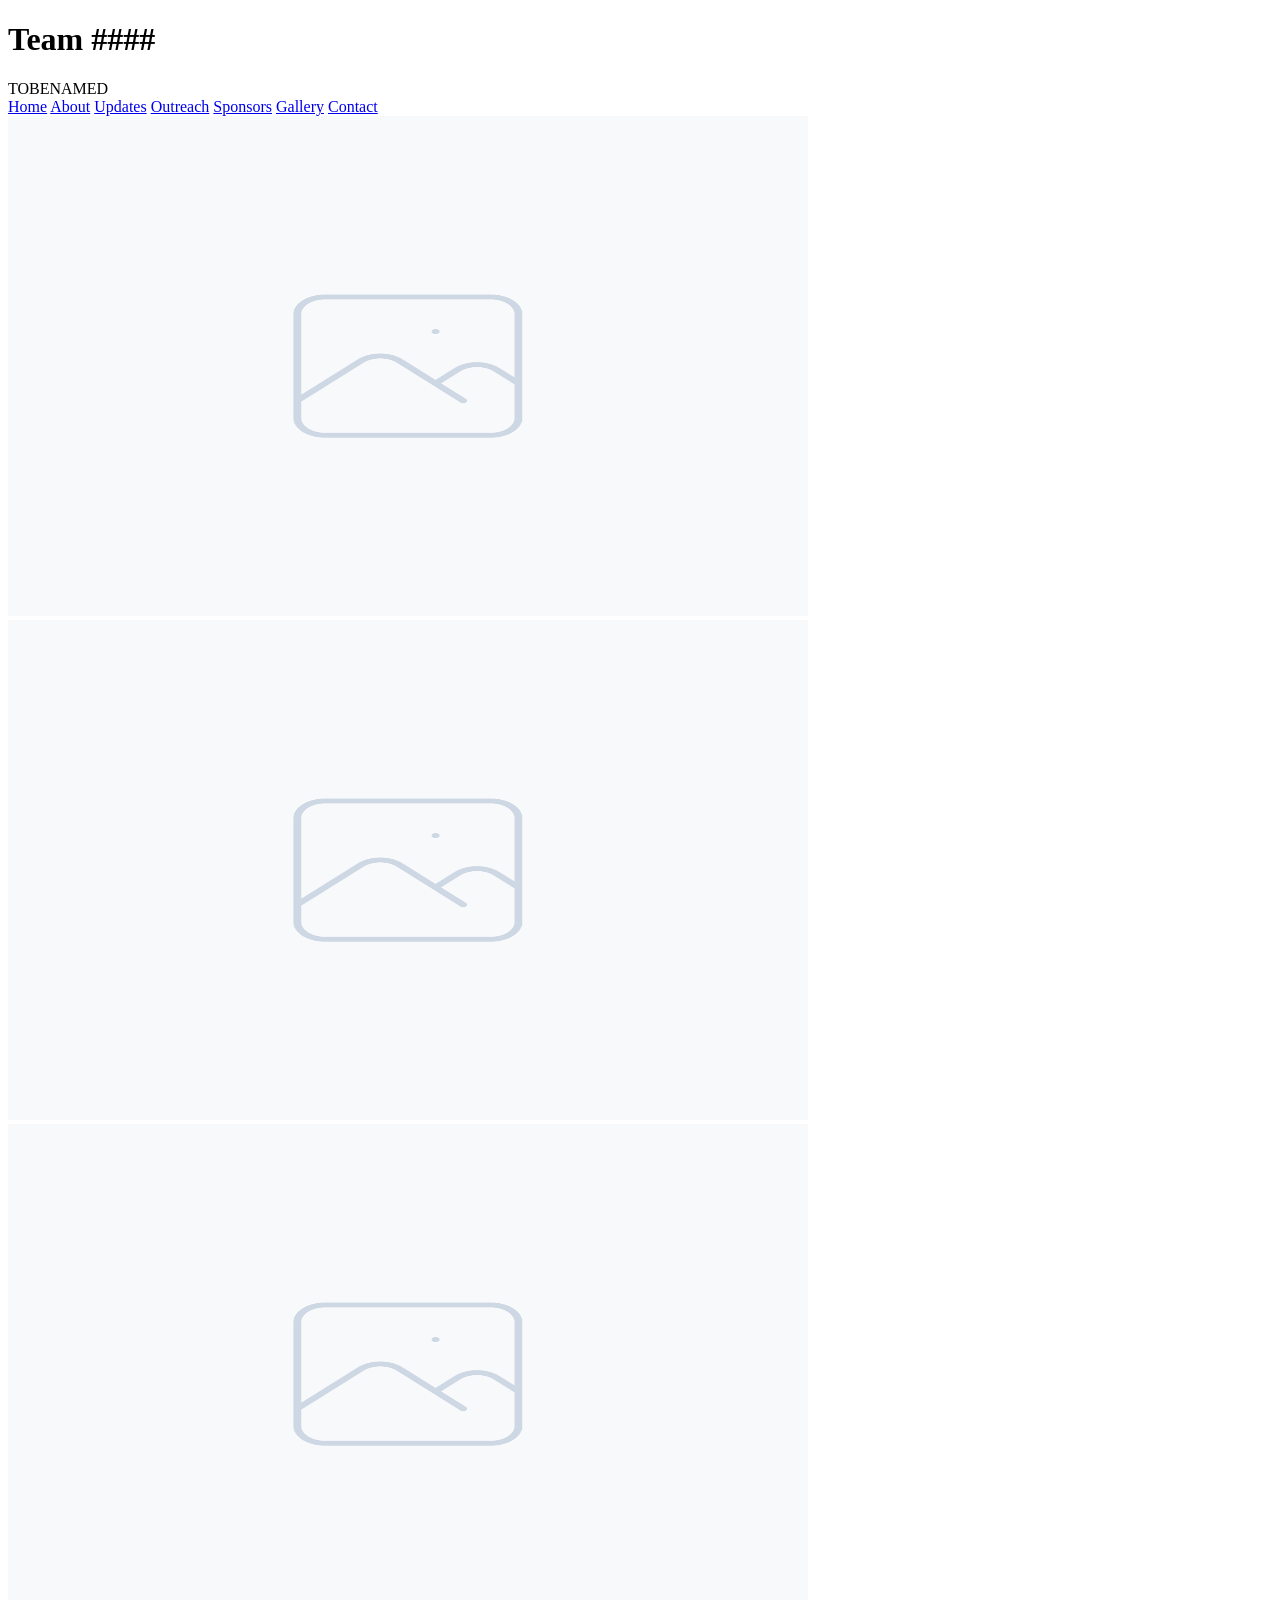
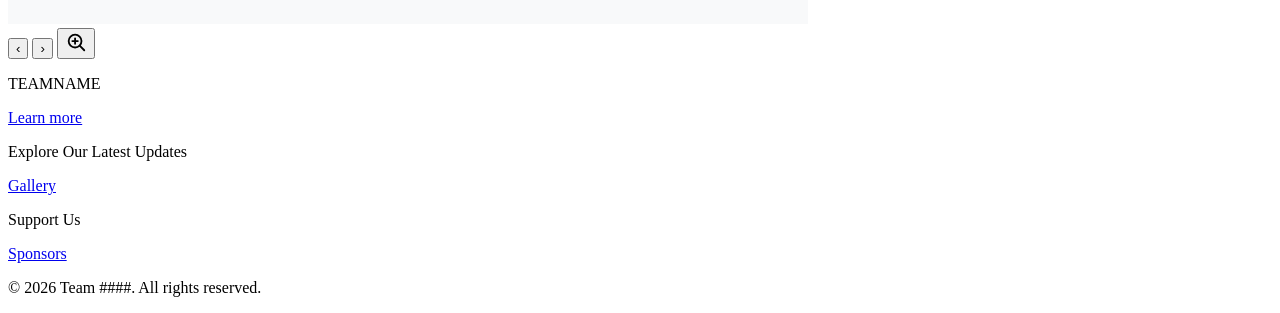
==== index.html @ db8d14a8 "Add files via upload" ====
<!DOCTYPE html>
<html lang="en">
<head>
  <meta charset="UTF-8" />
  <meta name="viewport" content="width=device-width, initial-scale=1" />
  <title>Team ####</title>
  <link rel="stylesheet" href="css/styles.css" />
</head>
<body>
  <header class="site-header">
    <div class="site-header-inner">
      <div class="brand">
        <h1>Team ####</h1>
        <span class="brand-subtitle">TOBENAMED</span>
      </div>
      <nav class="nav" aria-label="Main">
        <a href="index.html" class="active">Home</a>
        <a href="about.html">About</a>
        <a href="updates.html">Updates</a>
        <a href="outreach.html">Outreach</a>
        <a href="sponsor.html">Sponsors</a>
        <a href="gallery.html">Gallery</a>
        <a href="contact.html">Contact</a>
      </nav>
    </div>
  </header>

  <main class="wrap wrap--home page-enter">
    <div class="home-hero">
      <div class="home-hero-top">
        <div class="home-hero-main">
          <div class="carousel" data-carousel>
            <div class="carousel-viewport">
              <div class="carousel-track">
                <div class="carousel-slide">
                  <div class="carousel-slide-inner">
                    <img src="placeholder.png" alt="" width="800" height="500" />
                  </div>
                </div>
                <div class="carousel-slide">
                  <div class="carousel-slide-inner">
                    <img src="placeholder.png" alt="" width="800" height="500" />
                  </div>
                </div>
                <div class="carousel-slide">
                  <div class="carousel-slide-inner">
                    <img src="placeholder.png" alt="" width="800" height="500" />
                  </div>
                </div>
              </div>
            </div>
            <button type="button" class="carousel-arrow carousel-arrow--prev" data-carousel-prev aria-label="Previous image">
              <span aria-hidden="true">‹</span>
            </button>
            <button type="button" class="carousel-arrow carousel-arrow--next" data-carousel-next aria-label="Next image">
              <span aria-hidden="true">›</span>
            </button>
            <button type="button" class="carousel-zoom-btn" data-carousel-zoom aria-label="View larger">
              <svg class="carousel-zoom-icon" width="22" height="22" viewBox="0 0 24 24" aria-hidden="true">
                <circle cx="11" cy="11" r="7" fill="none" stroke="currentColor" stroke-width="2" />
                <path d="M16 16l5 5" fill="none" stroke="currentColor" stroke-width="2" stroke-linecap="round" />
                <path d="M11 8v6M8 11h6" fill="none" stroke="currentColor" stroke-width="2" stroke-linecap="round" />
              </svg>
            </button>
          </div>
          <div class="home-hero-aside">
            <p class="home-hero-teamname">TEAMNAME</p>
            <a href="about.html" class="btn-gallery">Learn more</a>
          </div>
        </div>
      </div>

      <div class="home-hero-secondary">
        <p class="home-hero-tagline">Explore Our Latest Updates</p>
        <div class="home-hero-actions">
          <a href="gallery.html" class="btn-gallery home-hero-actions-gallery">Gallery</a>
          <div class="home-hero-sponsor-strip">
            <p class="home-support-label">Support Us</p>
            <a href="sponsor.html" class="btn-gallery">Sponsors</a>
          </div>
        </div>
      </div>
    </div>
  </main>

  <div
    class="lightbox"
    id="carousel-lightbox"
    hidden
    role="dialog"
    aria-modal="true"
    aria-label="Enlarged image"
    aria-hidden="true"
  >
    <div class="lightbox-backdrop" data-lightbox-close tabindex="-1"></div>
    <button type="button" class="lightbox-minimize" data-lightbox-minimize aria-label="Minimize">
      <svg width="22" height="22" viewBox="0 0 24 24" aria-hidden="true" fill="none" stroke="currentColor" stroke-width="2" stroke-linecap="round" stroke-linejoin="round">
        <polyline points="4 14 10 14 10 20" />
        <polyline points="20 10 14 10 14 4" />
        <line x1="14" y1="10" x2="21" y2="3" />
        <line x1="10" y1="14" x2="3" y2="21" />
      </svg>
    </button>
    <button type="button" class="lightbox-arrow lightbox-arrow--prev" data-lightbox-prev aria-label="Previous image">
      <span aria-hidden="true">‹</span>
    </button>
    <button type="button" class="lightbox-arrow lightbox-arrow--next" data-lightbox-next aria-label="Next image">
      <span aria-hidden="true">›</span>
    </button>
    <img class="lightbox-img" src="" alt="" />
  </div>

  <footer class="site-footer-reveal">
    <p>&copy; 2026 Team ####. All rights reserved.</p>
  </footer>

  <script src="js/footer-reveal.js" defer></script>
  <script src="js/carousel.js" defer></script>
</body>
</html>
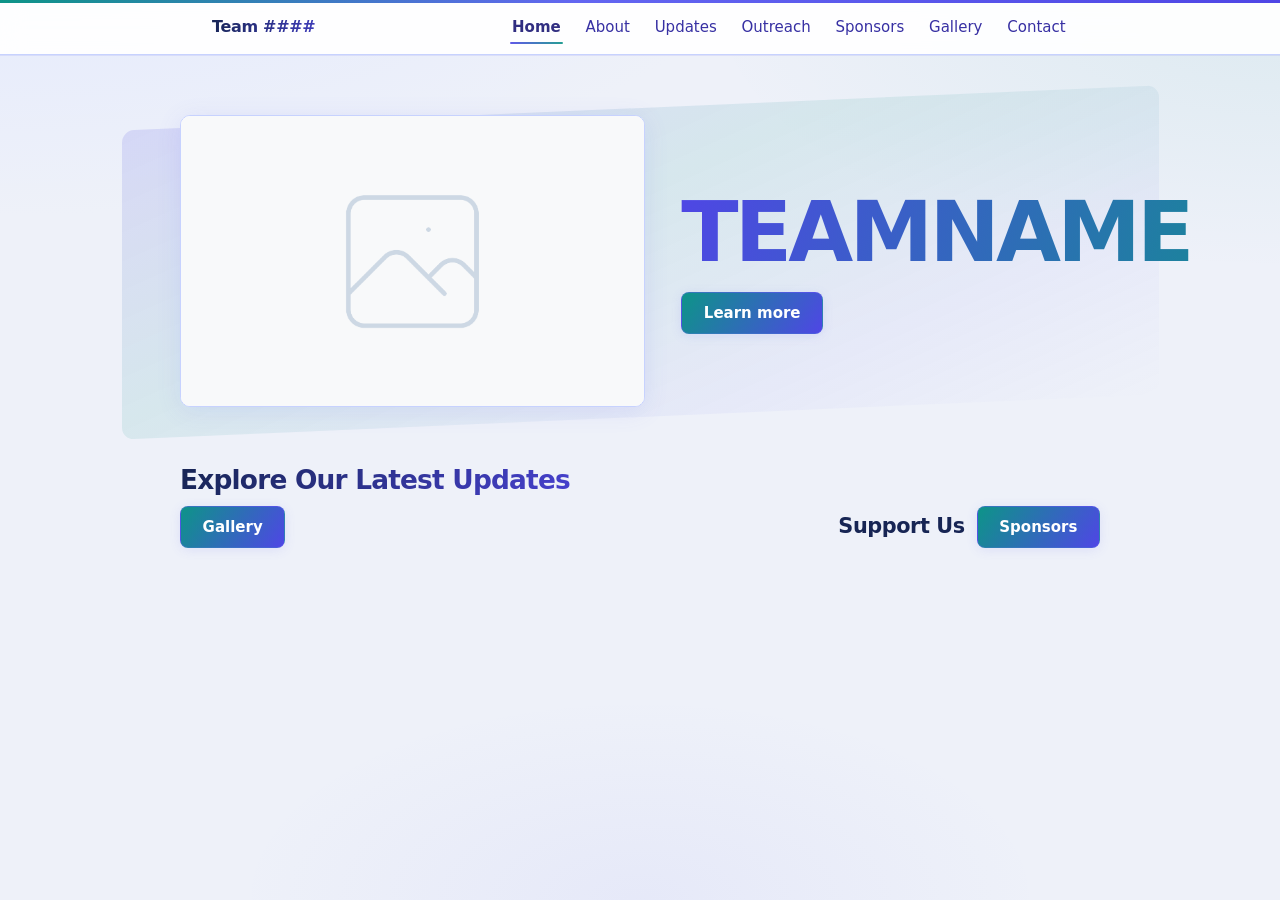
==== commit cbf447fd: "Update index.html" ====
--- a/index.html
+++ b/index.html
@@ -4,7 +4,7 @@
   <meta charset="UTF-8" />
   <meta name="viewport" content="width=device-width, initial-scale=1" />
   <title>Team ####</title>
-  <link rel="stylesheet" href="css/styles.css" />
+  <link rel="stylesheet" href="styles.css" />
 </head>
 <body>
   <header class="site-header">
--- a/styles.css
+++ b/styles.css
@@ -0,0 +1,1518 @@
+:root {
+  /* Dark theme default */
+  --bg: #0c1017;
+  --bg-wash: #151b26;
+  --surface: rgba(20, 27, 38, 0.94);
+  --surface-strong: #141b26;
+  --text: #e6e9f2;
+  --muted: #8b9bb4;
+  --border: #2a3548;
+  --link: #a5b4fc;
+  --link-active: #c7d2fe;
+  --accent: #818cf8;
+  --accent-bright: #a5b4fc;
+  --accent-teal: #2dd4bf;
+  --glow-soft: rgba(99, 102, 241, 0.18);
+
+  --ease-out-expo: cubic-bezier(0.16, 1, 0.3, 1);
+  /* gentle ease-out, no overshoot (avoids bounce on hover / motion) */
+  --ease-soft: cubic-bezier(0.33, 0.84, 0.36, 1);
+}
+
+@media (prefers-color-scheme: light) {
+  :root {
+    --bg: #eef1f9;
+    --bg-wash: #e0e7ff;
+    --surface: rgba(255, 255, 255, 0.92);
+    --surface-strong: #ffffff;
+    --text: #172554;
+    --muted: #5b6b8c;
+    --border: #c7d2fe;
+    --link: #3730a3;
+    --link-active: #312e81;
+    --accent: #4f46e5;
+    --accent-bright: #6366f1;
+    --accent-teal: #0d9488;
+    --glow-soft: rgba(99, 102, 241, 0.12);
+  }
+}
+
+*,
+*::before,
+*::after {
+  box-sizing: border-box;
+}
+
+html {
+  /* native scroll feel; avoids long smooth-scroll easing that can feel abrupt */
+  scroll-behavior: auto;
+  color-scheme: light dark;
+}
+
+body {
+  margin: 0;
+  font-family: system-ui, -apple-system, "Segoe UI", Roboto, sans-serif;
+  font-size: 1rem;
+  line-height: 1.5;
+  color: var(--text);
+  background-color: var(--bg);
+  background-image:
+    radial-gradient(ellipse 120% 80% at 0% -20%, rgba(99, 102, 241, 0.14), transparent 55%),
+    radial-gradient(ellipse 90% 60% at 100% 0%, rgba(45, 212, 191, 0.07), transparent 50%),
+    radial-gradient(ellipse 70% 50% at 50% 100%, rgba(99, 102, 241, 0.1), transparent 45%);
+  background-attachment: scroll;
+  min-height: 100vh;
+}
+
+@media (prefers-color-scheme: light) {
+  body {
+    background-image:
+      radial-gradient(ellipse 120% 80% at 0% -20%, var(--bg-wash), transparent 55%),
+      radial-gradient(ellipse 90% 60% at 100% 0%, rgba(13, 148, 136, 0.08), transparent 50%),
+      radial-gradient(ellipse 70% 50% at 50% 100%, rgba(99, 102, 241, 0.06), transparent 45%);
+  }
+}
+
+a {
+  color: var(--link);
+  text-decoration: none;
+}
+
+a:hover {
+  color: var(--link-active);
+}
+
+/* Full-width header */
+.site-header {
+  width: 100%;
+  background: var(--surface);
+  backdrop-filter: blur(12px);
+  border-bottom: 1px solid var(--border);
+  box-shadow: 0 1px 0 var(--glow-soft);
+  position: relative;
+  animation: header-in 0.75s var(--ease-soft) both;
+}
+
+.site-header::before {
+  content: "";
+  position: absolute;
+  top: 0;
+  left: 0;
+  right: 0;
+  height: 3px;
+  background: linear-gradient(
+    90deg,
+    var(--accent-teal),
+    var(--accent-bright) 45%,
+    var(--accent) 100%
+  );
+  transform-origin: left;
+  animation: shimmer-bar 0.85s var(--ease-soft) 0.08s both;
+}
+
+@keyframes header-in {
+  from {
+    opacity: 0;
+    transform: translateY(-5px);
+  }
+  to {
+    opacity: 1;
+    transform: translateY(0);
+  }
+}
+
+@keyframes shimmer-bar {
+  from {
+    transform: scaleX(0);
+  }
+  to {
+    transform: scaleX(1);
+  }
+}
+
+.site-header-inner {
+  max-width: 56rem;
+  margin: 0 auto;
+  padding: 0.65rem 1.25rem;
+  display: flex;
+  align-items: center;
+  justify-content: space-between;
+  flex-wrap: wrap;
+  gap: 0.5rem 1.5rem;
+}
+
+.brand {
+  display: flex;
+  align-items: baseline;
+  gap: 0.5rem;
+  flex-wrap: wrap;
+}
+
+.brand h1 {
+  margin: 0;
+  font-size: 1rem;
+  font-weight: 600;
+  color: var(--text);
+  letter-spacing: -0.02em;
+  transition:
+    opacity 0.25s ease,
+    filter 0.35s var(--ease-out-expo);
+}
+
+@supports ((-webkit-background-clip: text) or (background-clip: text)) {
+  .brand h1 {
+    background: linear-gradient(110deg, var(--text), var(--accent) 140%);
+    -webkit-background-clip: text;
+    background-clip: text;
+    color: transparent;
+  }
+}
+
+.brand:hover h1 {
+  filter: saturate(1.08) brightness(1.02);
+}
+
+.brand-subtitle {
+  display: inline;
+  font-size: 0.8125rem;
+  color: var(--muted);
+  font-weight: 500;
+  letter-spacing: 0.04em;
+  text-transform: uppercase;
+}
+
+@media (prefers-color-scheme: light) {
+  .brand-subtitle {
+    display: none;
+  }
+}
+
+.about-intro {
+  margin-bottom: 1.75rem;
+}
+
+.nav {
+  display: flex;
+  flex-wrap: wrap;
+  align-items: center;
+  gap: 0 1.25rem;
+}
+
+.nav a {
+  position: relative;
+  font-size: 0.9375rem;
+  color: var(--link);
+  text-decoration: none;
+  padding: 0.35rem 0.15rem;
+  transition:
+    color 0.35s var(--ease-soft),
+    transform 0.35s var(--ease-soft);
+}
+
+.nav a:hover {
+  color: var(--link-active);
+  transform: translateY(0);
+}
+
+.nav a::after {
+  content: "";
+  position: absolute;
+  left: 0;
+  bottom: 0;
+  width: 100%;
+  height: 2px;
+  background: linear-gradient(90deg, var(--accent-teal), var(--accent-bright));
+  border-radius: 2px;
+  transform: scaleX(0);
+  transform-origin: center;
+  opacity: 0.9;
+  transition:
+    transform 0.45s var(--ease-soft),
+    opacity 0.25s ease;
+}
+
+.nav a:hover::after {
+  transform: scaleX(1);
+}
+
+.nav a.active {
+  color: var(--link-active);
+  font-weight: 600;
+}
+
+.nav a.active::after {
+  transform: scaleX(1);
+  background: linear-gradient(90deg, var(--accent), var(--accent-teal));
+}
+
+.nav a:focus-visible {
+  outline: 2px solid var(--accent-bright);
+  outline-offset: 4px;
+  border-radius: 2px;
+}
+
+/* Main column */
+.wrap {
+  max-width: 56rem;
+  margin: 0 auto;
+  padding: 2rem 1.25rem 3rem;
+}
+
+.page-enter {
+  animation: content-in 0.95s var(--ease-soft) 0.1s both;
+}
+
+@keyframes content-in {
+  from {
+    opacity: 0;
+    transform: translateY(8px);
+  }
+  to {
+    opacity: 1;
+    transform: translateY(0);
+  }
+}
+
+.page-title {
+  margin: 0 0 1.5rem;
+  font-size: 1.25rem;
+  font-weight: 600;
+  letter-spacing: -0.03em;
+  color: var(--text);
+}
+
+.page-title::before {
+  content: "";
+  display: block;
+  width: 100%;
+  max-width: 3rem;
+  height: 3px;
+  border-radius: 2px;
+  margin-bottom: 0.65rem;
+  background: linear-gradient(90deg, var(--accent-teal), var(--accent-bright));
+  transform-origin: left;
+  animation: title-indent 0.65s var(--ease-soft) 0.28s both;
+}
+
+@keyframes title-indent {
+  from {
+    transform: scaleX(0);
+    opacity: 0.6;
+  }
+  to {
+    transform: scaleX(1);
+    opacity: 1;
+  }
+}
+
+.page-copy {
+  margin: 0;
+  max-width: 36rem;
+  color: var(--text);
+  line-height: 1.65;
+}
+
+.page-copy a {
+  font-weight: 500;
+  word-break: break-word;
+  text-underline-offset: 2px;
+}
+
+.contact-lede {
+  margin-bottom: 0;
+}
+
+.contact-form-link {
+  display: inline-flex;
+  align-items: center;
+  gap: 0.45rem;
+  margin-top: 0.5rem;
+  font-weight: 600;
+  text-decoration: underline;
+  text-underline-offset: 3px;
+}
+
+.contact-form-link:hover {
+  text-decoration: underline;
+}
+
+.contact-link-icon {
+  flex-shrink: 0;
+  opacity: 0.92;
+}
+
+.contact-form-link-text {
+  word-break: break-all;
+}
+
+.contact-soon {
+  margin: 2.75rem 0 0;
+  padding-top: 1.25rem;
+  border-top: 1px solid var(--border);
+  font-size: 0.9375rem;
+  color: var(--muted);
+}
+
+.roster {
+  list-style: none;
+  margin: 0;
+  padding: 0;
+  max-width: 20rem;
+}
+
+.roster--bios {
+  max-width: 26rem;
+}
+
+.roster li {
+  margin: 0;
+  padding: 0.55rem 0;
+  border-bottom: 1px solid var(--border);
+  color: var(--text);
+  font-weight: 500;
+  opacity: 0;
+  transform: translateY(4px);
+  animation: roster-in 0.6s var(--ease-soft) forwards;
+}
+
+.roster--bios li {
+  display: flex;
+  align-items: center;
+  justify-content: space-between;
+  gap: 0.75rem;
+}
+
+.roster-name {
+  min-width: 0;
+}
+
+.btn-bio {
+  flex-shrink: 0;
+  display: inline-block;
+  padding: 0.28rem 0.65rem;
+  font-size: 0.8125rem;
+  font-weight: 600;
+  color: var(--link);
+  background: var(--surface-strong);
+  border: 1px solid var(--border);
+  border-radius: 6px;
+  text-decoration: none;
+  transition:
+    color 0.2s ease,
+    background 0.2s ease,
+    border-color 0.2s ease;
+}
+
+.btn-bio:hover {
+  color: var(--link-active);
+  border-color: var(--accent-bright);
+  text-decoration: none;
+}
+
+.btn-bio:focus-visible {
+  outline: 2px solid var(--accent-bright);
+  outline-offset: 2px;
+}
+
+.achievements-block {
+  margin-top: 2.25rem;
+  padding-top: 1.5rem;
+  border-top: 1px solid var(--border);
+  max-width: 36rem;
+}
+
+.achievements-title {
+  margin: 0 0 0.5rem;
+  font-size: 1.05rem;
+  font-weight: 600;
+  letter-spacing: -0.02em;
+  color: var(--text);
+}
+
+.achievements-body {
+  margin: 0;
+  font-size: 0.9375rem;
+  color: var(--muted);
+}
+
+.bio-back {
+  margin: 0 0 1rem;
+  font-size: 0.9375rem;
+}
+
+.bio-back a {
+  font-weight: 500;
+}
+
+.roster li:first-child {
+  border-top: 1px solid var(--border);
+}
+
+.roster li:nth-child(1) {
+  animation-delay: 0.28s;
+}
+.roster li:nth-child(2) {
+  animation-delay: 0.34s;
+}
+.roster li:nth-child(3) {
+  animation-delay: 0.4s;
+}
+.roster li:nth-child(4) {
+  animation-delay: 0.46s;
+}
+.roster li:nth-child(5) {
+  animation-delay: 0.52s;
+}
+.roster li:nth-child(6) {
+  animation-delay: 0.58s;
+}
+
+@keyframes roster-in {
+  to {
+    opacity: 1;
+    transform: translateY(0);
+  }
+}
+
+/* Home: carousel + CTA */
+.wrap--home {
+  max-width: 60rem;
+}
+
+.home-hero {
+  display: flex;
+  flex-direction: column;
+  gap: 1.75rem;
+}
+
+/* Angled stripe band behind carousel + headline */
+.home-hero-top {
+  position: relative;
+  isolation: isolate;
+  margin: 0 -1.25rem;
+  padding: 1.75rem 1.25rem 1.5rem;
+  border-radius: 14px;
+}
+
+.home-hero-top::before {
+  content: "";
+  position: absolute;
+  left: -4%;
+  right: -4%;
+  top: 6%;
+  bottom: 4%;
+  z-index: 0;
+  border-radius: 12px;
+  background: linear-gradient(
+    158deg,
+    rgba(99, 102, 241, 0.22) 0%,
+    rgba(45, 212, 191, 0.12) 38%,
+    rgba(99, 102, 241, 0.06) 72%,
+    transparent 100%
+  );
+  transform: skewY(-2.5deg);
+  transform-origin: 50% 40%;
+  pointer-events: none;
+}
+
+@media (prefers-color-scheme: light) {
+  .home-hero-top::before {
+    background: linear-gradient(
+      158deg,
+      rgba(79, 70, 229, 0.14) 0%,
+      rgba(13, 148, 136, 0.1) 40%,
+      rgba(99, 102, 241, 0.05) 75%,
+      transparent 100%
+    );
+  }
+}
+
+.home-hero-main {
+  position: relative;
+  z-index: 1;
+  display: grid;
+  grid-template-columns: 1fr minmax(11rem, 0.9fr);
+  gap: 1.75rem 2.25rem;
+  align-items: center;
+}
+
+@media (max-width: 720px) {
+  .home-hero-main {
+    grid-template-columns: 1fr;
+  }
+
+  .home-hero-top {
+    margin: 0 -1.25rem;
+    padding: 1.25rem 1.25rem 1.1rem;
+  }
+}
+
+.carousel {
+  position: relative;
+  min-width: 0;
+}
+
+.carousel-viewport {
+  overflow: hidden;
+  border-radius: 10px;
+  border: 1px solid var(--border);
+  background: var(--surface-strong);
+  box-shadow: 0 4px 24px var(--glow-soft);
+}
+
+.carousel-track {
+  display: flex;
+  transition: transform 0.55s var(--ease-out-expo);
+}
+
+.carousel-slide {
+  flex: 0 0 100%;
+  min-width: 0;
+}
+
+.carousel-slide-inner {
+  overflow: hidden;
+  aspect-ratio: 16 / 10;
+  background: var(--border);
+}
+
+.carousel-slide-inner img {
+  width: 100%;
+  height: 100%;
+  object-fit: cover;
+  display: block;
+}
+
+.carousel-arrow {
+  position: absolute;
+  z-index: 2;
+  top: 50%;
+  width: 2.5rem;
+  height: 2.5rem;
+  margin-top: -1.25rem;
+  padding: 0;
+  border: 1px solid rgba(255, 255, 255, 0.35);
+  border-radius: 50%;
+  cursor: pointer;
+  font-size: 1.65rem;
+  line-height: 1;
+  color: #fff;
+  background: rgba(23, 37, 84, 0.42);
+  opacity: 0.92;
+  transition:
+    opacity 0.3s var(--ease-soft),
+    background 0.25s ease,
+    border-color 0.25s ease;
+}
+
+.carousel-arrow:hover {
+  background: rgba(23, 37, 84, 0.62);
+  border-color: rgba(255, 255, 255, 0.55);
+}
+
+.carousel-arrow:focus-visible {
+  outline: 2px solid var(--accent-bright);
+  outline-offset: 2px;
+}
+
+@media (hover: hover) and (pointer: fine) {
+  .carousel-arrow {
+    opacity: 0;
+  }
+
+  .carousel:hover .carousel-arrow,
+  .carousel:focus-within .carousel-arrow {
+    opacity: 1;
+  }
+}
+
+.carousel-arrow--prev {
+  left: 0.6rem;
+}
+
+.carousel-arrow--next {
+  right: 0.6rem;
+}
+
+.carousel-zoom-btn {
+  position: absolute;
+  z-index: 2;
+  right: 0.55rem;
+  bottom: 0.55rem;
+  display: flex;
+  align-items: center;
+  justify-content: center;
+  width: 2.45rem;
+  height: 2.45rem;
+  padding: 0;
+  border: 1px solid rgba(255, 255, 255, 0.42);
+  border-radius: 8px;
+  cursor: pointer;
+  color: #fff;
+  background: rgba(23, 37, 84, 0.75);
+  opacity: 0.92;
+  transition:
+    opacity 0.3s var(--ease-soft),
+    background 0.25s ease,
+    border-color 0.25s ease,
+    transform 0.2s ease;
+}
+
+.carousel-zoom-btn:hover {
+  background: rgba(23, 37, 84, 0.9);
+  border-color: rgba(255, 255, 255, 0.55);
+}
+
+.carousel-zoom-btn:focus-visible {
+  outline: 2px solid var(--accent-bright);
+  outline-offset: 2px;
+}
+
+.carousel-zoom-icon {
+  display: block;
+  flex-shrink: 0;
+}
+
+@media (hover: hover) and (pointer: fine) {
+  .carousel-zoom-btn {
+    opacity: 0;
+  }
+
+  .carousel:hover .carousel-zoom-btn,
+  .carousel:focus-within .carousel-zoom-btn {
+    opacity: 1;
+  }
+}
+
+/* Fullscreen lightbox (carousel zoom) */
+.lightbox[hidden] {
+  display: none !important;
+}
+
+.lightbox:not([hidden]) {
+  display: block;
+}
+
+.lightbox {
+  position: fixed;
+  inset: 0;
+  z-index: 10000;
+  pointer-events: none;
+}
+
+.lightbox > * {
+  pointer-events: auto;
+}
+
+.lightbox-backdrop {
+  position: fixed;
+  inset: 0;
+  z-index: 10000;
+  background: rgba(15, 23, 42, 0.62);
+  opacity: 0;
+  transition: opacity 0.4s var(--ease-soft);
+}
+
+.lightbox.lightbox--open .lightbox-backdrop {
+  opacity: 1;
+}
+
+.lightbox-img {
+  position: fixed;
+  z-index: 10001;
+  max-width: none;
+  max-height: none;
+  backface-visibility: hidden;
+  -webkit-backface-visibility: hidden;
+}
+
+.lightbox-minimize {
+  position: fixed;
+  z-index: 10002;
+  top: 1rem;
+  right: 1rem;
+  display: flex;
+  align-items: center;
+  justify-content: center;
+  width: 2.65rem;
+  height: 2.65rem;
+  padding: 0;
+  border: 1px solid rgba(255, 255, 255, 0.35);
+  border-radius: 10px;
+  cursor: pointer;
+  color: #fff;
+  background: rgba(23, 37, 84, 0.55);
+  opacity: 0;
+  transform: translateY(-6px);
+  transition:
+    opacity 0.35s var(--ease-soft),
+    transform 0.35s var(--ease-soft),
+    background 0.2s ease;
+  pointer-events: none;
+}
+
+.lightbox-minimize:hover {
+  background: rgba(23, 37, 84, 0.75);
+}
+
+.lightbox-minimize:focus-visible {
+  outline: 2px solid var(--accent-bright);
+  outline-offset: 2px;
+  opacity: 1;
+  pointer-events: auto;
+}
+
+.lightbox.lightbox--ready .lightbox-minimize {
+  opacity: 1;
+  transform: translateY(0);
+  pointer-events: auto;
+}
+
+.lightbox-arrow {
+  position: fixed;
+  z-index: 10002;
+  top: 50%;
+  width: 2.75rem;
+  height: 2.75rem;
+  margin-top: -1.375rem;
+  padding: 0;
+  border: 1px solid rgba(255, 255, 255, 0.35);
+  border-radius: 50%;
+  cursor: pointer;
+  font-size: 1.75rem;
+  line-height: 1;
+  color: #fff;
+  background: rgba(23, 37, 84, 0.5);
+  opacity: 0;
+  transform: scale(0.92);
+  transition:
+    opacity 0.35s var(--ease-soft),
+    transform 0.35s var(--ease-soft),
+    background 0.2s ease;
+  pointer-events: none;
+}
+
+.lightbox-arrow:hover {
+  background: rgba(23, 37, 84, 0.72);
+}
+
+.lightbox-arrow:focus-visible {
+  outline: 2px solid var(--accent-bright);
+  outline-offset: 2px;
+  opacity: 1;
+  pointer-events: auto;
+  transform: scale(1);
+}
+
+.lightbox.lightbox--ready .lightbox-arrow {
+  opacity: 1;
+  transform: scale(1);
+  pointer-events: auto;
+}
+
+.lightbox-arrow--prev {
+  left: 1rem;
+}
+
+.lightbox-arrow--next {
+  right: 1rem;
+}
+
+.home-hero-aside {
+  min-width: 0;
+  display: flex;
+  flex-direction: column;
+  align-items: flex-start;
+  gap: 1rem;
+}
+
+.home-hero-teamname {
+  margin: 0;
+  font-size: clamp(2.85rem, 11vw, 5.25rem);
+  font-weight: 700;
+  line-height: 1.05;
+  letter-spacing: -0.045em;
+  color: var(--accent);
+}
+
+@supports ((-webkit-background-clip: text) or (background-clip: text)) {
+  .home-hero-teamname {
+    background: linear-gradient(110deg, var(--accent), var(--accent-teal) 130%);
+    -webkit-background-clip: text;
+    background-clip: text;
+    color: transparent;
+  }
+}
+
+.home-hero-secondary {
+  margin-top: 0;
+  padding-top: 0.25rem;
+  display: flex;
+  flex-direction: column;
+  align-items: flex-start;
+  gap: 0.65rem;
+  width: 100%;
+  max-width: 36rem;
+}
+
+@media (min-width: 721px) {
+  .home-hero-secondary {
+    max-width: none;
+  }
+}
+
+.home-hero-actions {
+  display: flex;
+  flex-wrap: nowrap;
+  align-items: center;
+  gap: 0.75rem;
+  width: 100%;
+}
+
+.home-hero-actions-gallery {
+  flex-shrink: 0;
+}
+
+.home-hero-sponsor-strip {
+  display: inline-flex;
+  align-items: center;
+  gap: 0.75rem;
+  margin-left: auto;
+  flex-shrink: 0;
+  white-space: nowrap;
+}
+
+.home-support-label {
+  margin: 0;
+  font-size: clamp(1.05rem, 2.5vw, 1.3rem);
+  font-weight: 600;
+  letter-spacing: -0.02em;
+  color: var(--text);
+}
+
+.home-hero-sponsor-strip .home-support-label {
+  line-height: 1.15;
+}
+
+.home-hero-tagline {
+  margin: 0;
+  font-size: clamp(1.2rem, 2.8vw, 1.65rem);
+  font-weight: 600;
+  line-height: 1.25;
+  letter-spacing: -0.03em;
+  color: var(--text);
+}
+
+@supports ((-webkit-background-clip: text) or (background-clip: text)) {
+  .home-hero-tagline {
+    background: linear-gradient(115deg, var(--text), var(--accent) 120%);
+    -webkit-background-clip: text;
+    background-clip: text;
+    color: transparent;
+  }
+}
+
+.btn-gallery {
+  display: inline-block;
+  padding: 0.55rem 1.35rem;
+  font-size: 0.9375rem;
+  font-weight: 600;
+  color: #fff;
+  background: linear-gradient(125deg, var(--accent-teal), var(--accent));
+  border: 1px solid rgba(99, 102, 241, 0.35);
+  border-radius: 8px;
+  text-decoration: none;
+  box-shadow: 0 2px 12px var(--glow-soft);
+  transition:
+    filter 0.25s var(--ease-soft),
+    box-shadow 0.25s var(--ease-soft);
+}
+
+.btn-gallery:hover {
+  color: #fff;
+  filter: brightness(1.06);
+  text-decoration: none;
+  box-shadow: 0 4px 18px rgba(99, 102, 241, 0.2);
+}
+
+.btn-gallery:focus-visible {
+  outline: 2px solid var(--accent-bright);
+  outline-offset: 3px;
+}
+
+/* Updates: scrollable calendar + bottom dock bubble */
+body.page-updates .wrap--updates {
+  max-width: 44rem;
+  padding-bottom: 10rem;
+}
+
+.updates-calendar-full {
+  display: flex;
+  flex-direction: column;
+  align-items: center;
+  width: 100%;
+}
+
+.updates-calendar-full .calendar-nav,
+.updates-calendar-full .calendar-hint,
+.updates-calendar-full .calendar-viewport {
+  width: 100%;
+  max-width: 30rem;
+  margin-left: auto;
+  margin-right: auto;
+}
+
+.calendar-nav {
+  display: flex;
+  align-items: center;
+  justify-content: space-between;
+  gap: 0.75rem;
+  margin: 0 auto 0.75rem;
+}
+
+.calendar-nav-label {
+  margin: 0;
+  font-size: 1.05rem;
+  font-weight: 600;
+  letter-spacing: -0.02em;
+  color: var(--text);
+  text-align: center;
+  flex: 1;
+  min-width: 0;
+}
+
+.calendar-nav-btn {
+  flex-shrink: 0;
+  width: 2.5rem;
+  height: 2.5rem;
+  padding: 0;
+  border: 1px solid var(--border);
+  border-radius: 10px;
+  font-size: 1.35rem;
+  line-height: 1;
+  cursor: pointer;
+  color: var(--text);
+  background: var(--surface-strong);
+  transition:
+    border-color 0.2s ease,
+    background 0.2s ease;
+}
+
+.calendar-nav-btn:hover {
+  border-color: var(--accent-bright);
+}
+
+.calendar-nav-btn:focus-visible {
+  outline: 2px solid var(--accent-bright);
+  outline-offset: 2px;
+}
+
+.calendar-hint {
+  margin: 0 auto 0.85rem;
+  font-size: 0.8rem;
+  line-height: 1.4;
+  color: var(--muted);
+  text-align: center;
+}
+
+.calendar-viewport {
+  touch-action: pan-y;
+}
+
+.calendar {
+  display: grid;
+  grid-template-columns: repeat(7, minmax(0, 1fr));
+  gap: 5px;
+}
+
+.calendar-dow {
+  font-size: 0.6875rem;
+  font-weight: 600;
+  text-transform: uppercase;
+  letter-spacing: 0.05em;
+  color: var(--muted);
+  text-align: center;
+  padding: 0.4rem 0;
+}
+
+.calendar-pad {
+  min-height: 2.65rem;
+}
+
+.calendar-cell {
+  min-height: 2.65rem;
+  display: flex;
+  align-items: center;
+  justify-content: center;
+  font-size: 0.8125rem;
+  font-weight: 500;
+  color: var(--text);
+  background: var(--surface-strong);
+  border: 1px solid var(--border);
+  border-radius: 8px;
+}
+
+.calendar-day-btn {
+  margin: 0;
+  padding: 0.3rem 0.15rem 0.35rem;
+  cursor: pointer;
+  font: inherit;
+  color: inherit;
+  text-align: center;
+  flex-direction: column;
+  gap: 0.1rem;
+  transition:
+    border-color 0.2s ease,
+    box-shadow 0.2s ease,
+    background 0.2s ease;
+}
+
+.calendar-day-btn:hover {
+  border-color: var(--accent-bright);
+}
+
+.calendar-day-btn:focus-visible {
+  outline: 2px solid var(--accent-bright);
+  outline-offset: 2px;
+}
+
+.calendar-cell--event {
+  border-color: rgba(45, 212, 191, 0.35);
+}
+
+.calendar-cell--selected {
+  box-shadow: 0 0 0 2px var(--accent-bright);
+  border-color: var(--accent-bright);
+}
+
+.calendar-cell-num {
+  font-weight: 600;
+  line-height: 1;
+}
+
+.calendar-marker {
+  font-size: 0.6rem;
+  font-weight: 700;
+  text-transform: uppercase;
+  letter-spacing: 0.04em;
+  color: var(--accent-teal);
+  line-height: 1.15;
+  max-width: 100%;
+}
+
+/* Bottom dock: slides up on load; same spot for all messages */
+.page-updates .updates-dock {
+  position: fixed;
+  left: 0;
+  right: 0;
+  bottom: calc(2.85rem + env(safe-area-inset-bottom, 0px));
+  z-index: 45;
+  transform: translateY(calc(100% + 24px));
+  transition: transform 0.58s var(--ease-soft);
+  pointer-events: none;
+}
+
+.page-updates .updates-dock.updates-dock--raised {
+  transform: translateY(0);
+  pointer-events: auto;
+}
+
+.updates-dock-shell {
+  max-width: 44rem;
+  margin: 0 auto;
+  padding: 0 1.25rem;
+}
+
+.updates-dock-card {
+  background: var(--surface-strong);
+  border: 1px solid var(--border);
+  border-radius: 14px 14px 0 0;
+  box-shadow: 0 -8px 32px rgba(0, 0, 0, 0.12);
+  padding: 1rem 1.15rem 1.1rem;
+  backdrop-filter: blur(12px);
+}
+
+.updates-dock-surface {
+  min-height: 3.25rem;
+  text-align: center;
+}
+
+.updates-dock-message {
+  margin: 0;
+  font-size: 1rem;
+  font-weight: 600;
+  color: var(--text);
+  line-height: 1.45;
+}
+
+.updates-dock-message--muted {
+  font-weight: 500;
+  color: var(--muted);
+}
+
+.updates-dock-title {
+  margin: 0 0 0.45rem;
+  font-size: 1.02rem;
+  font-weight: 600;
+  color: var(--text);
+}
+
+.updates-dock-desc {
+  margin: 0;
+  font-size: 0.9375rem;
+  line-height: 1.55;
+  color: var(--text);
+}
+
+@keyframes updates-dock-swish-out {
+  from {
+    opacity: 1;
+    transform: translateX(0);
+  }
+  to {
+    opacity: 0;
+    transform: translateX(-22px);
+  }
+}
+
+@keyframes updates-dock-swish-in {
+  from {
+    opacity: 0;
+    transform: translateX(22px);
+  }
+  to {
+    opacity: 1;
+    transform: translateX(0);
+  }
+}
+
+.updates-dock-surface--out {
+  animation: updates-dock-swish-out 0.32s var(--ease-soft) forwards;
+}
+
+.updates-dock-surface--in {
+  animation: updates-dock-swish-in 0.38s var(--ease-soft) forwards;
+}
+
+/* Narrow screens: swipe between events instead of calendar */
+.updates-compact {
+  display: none;
+  width: 100%;
+}
+
+.updates-compact-notice {
+  margin: 0 auto 1rem;
+  max-width: 28rem;
+  padding: 0.65rem 0.85rem;
+  font-size: 0.885rem;
+  line-height: 1.45;
+  color: var(--text);
+  text-align: center;
+  background: var(--surface-strong);
+  border: 1px solid var(--border);
+  border-radius: 10px;
+}
+
+.events-swipe-wrap {
+  width: 100%;
+  margin: 0 auto;
+  max-width: 28rem;
+}
+
+.events-swipe {
+  outline: none;
+  overflow-x: auto;
+  overscroll-behavior-x: contain;
+  scroll-snap-type: x mandatory;
+  scrollbar-width: thin;
+  -webkit-overflow-scrolling: touch;
+}
+
+.events-swipe:focus-visible {
+  box-shadow: 0 0 0 2px var(--accent-bright);
+  border-radius: 10px;
+}
+
+.events-swipe-track {
+  display: flex;
+  gap: 0.85rem;
+  padding: 0.35rem 0 1rem;
+}
+
+.events-slide {
+  flex: 0 0 min(92vw, 22rem);
+  scroll-snap-align: center;
+  margin: 0;
+  padding: 1rem 1.05rem 1.1rem;
+  background: var(--surface-strong);
+  border: 1px solid var(--border);
+  border-radius: 12px;
+  box-shadow: 0 4px 20px var(--glow-soft);
+}
+
+.events-slide-date {
+  margin: 0 0 0.35rem;
+  font-size: 0.8rem;
+  font-weight: 600;
+  color: var(--muted);
+}
+
+.events-slide-marker {
+  display: inline-block;
+  margin-bottom: 0.4rem;
+  font-size: 0.625rem;
+  font-weight: 700;
+  letter-spacing: 0.06em;
+  text-transform: uppercase;
+  color: var(--accent-teal);
+}
+
+.events-slide-title {
+  margin: 0 0 0.45rem;
+  font-size: 1.02rem;
+  font-weight: 600;
+  color: var(--text);
+}
+
+.events-slide-body {
+  margin: 0;
+  font-size: 0.925rem;
+  line-height: 1.55;
+  color: var(--text);
+}
+
+.events-swipe-hint {
+  margin: 0.25rem 0 0;
+  font-size: 0.78rem;
+  text-align: center;
+  color: var(--muted);
+}
+
+@media (max-width: 520px) {
+  .updates-calendar-full {
+    display: none !important;
+  }
+
+  .updates-compact {
+    display: block;
+  }
+
+  .page-updates .updates-dock {
+    display: none !important;
+  }
+
+  body.page-updates .wrap--updates {
+    padding-bottom: 3.5rem;
+  }
+}
+
+/* 404 page */
+.not-found-lede {
+  margin-bottom: 1rem;
+}
+
+@media (prefers-reduced-motion: reduce) {
+  .page-updates .updates-dock {
+    transition: none;
+    transform: translateY(0);
+    pointer-events: auto;
+  }
+
+  .updates-dock-surface--out,
+  .updates-dock-surface--in {
+    animation: none !important;
+  }
+}
+
+/* Copyright: fixed bar, hidden until user scrolls (or short page: show when no scroll needed) */
+.site-footer-reveal {
+  position: fixed;
+  bottom: 0;
+  left: 0;
+  right: 0;
+  z-index: 50;
+  padding: 0.55rem 1rem;
+  padding-bottom: calc(0.55rem + env(safe-area-inset-bottom, 0px));
+  text-align: center;
+  font-size: 0.8125rem;
+  color: var(--muted);
+  background: var(--surface);
+  border-top: 1px solid var(--border);
+  backdrop-filter: blur(10px);
+  box-shadow: 0 -4px 20px var(--glow-soft);
+  transform: translateY(100%);
+  opacity: 0;
+  visibility: hidden;
+  transition:
+    transform 0.4s var(--ease-soft),
+    opacity 0.35s var(--ease-soft),
+    visibility 0s linear 0.4s;
+  pointer-events: none;
+}
+
+.site-footer-reveal.is-visible {
+  transform: translateY(0);
+  opacity: 1;
+  visibility: visible;
+  transition:
+    transform 0.4s var(--ease-soft),
+    opacity 0.35s var(--ease-soft),
+    visibility 0s linear 0s;
+  pointer-events: auto;
+}
+
+.site-footer-reveal p {
+  margin: 0;
+}
+
+body.has-footer-reveal {
+  padding-bottom: 2.75rem;
+}
+
+@media (prefers-reduced-motion: reduce) {
+  .site-footer-reveal {
+    transition: none;
+  }
+
+  .site-footer-reveal.is-visible {
+    transition: none;
+  }
+}
+
+@media print {
+  .site-footer-reveal {
+    position: static;
+    transform: none;
+    opacity: 1;
+    visibility: visible;
+    pointer-events: auto;
+    box-shadow: none;
+    backdrop-filter: none;
+    border-top: 1px solid #999;
+    color: #333;
+    padding-bottom: 0.55rem;
+  }
+
+  body.has-footer-reveal {
+    padding-bottom: 0;
+  }
+}
+
+/* Gallery page */
+.gallery-grid {
+  display: grid;
+  grid-template-columns: repeat(auto-fill, minmax(220px, 1fr));
+  gap: 1rem;
+}
+
+.gallery-item {
+  margin: 0;
+  overflow: hidden;
+  border-radius: 10px;
+  border: 1px solid var(--border);
+  background: var(--surface-strong);
+}
+
+.gallery-item img {
+  width: 100%;
+  height: auto;
+  display: block;
+  vertical-align: middle;
+}
+
+@media (prefers-reduced-motion: reduce) {
+  .site-header,
+  .site-header::before,
+  .page-enter,
+  .page-title::before {
+    animation-duration: 0.01ms !important;
+    animation-delay: 0ms !important;
+    animation-iteration-count: 1 !important;
+  }
+
+  .site-header {
+    opacity: 1;
+    transform: none;
+  }
+
+  .site-header::before {
+    transform: none;
+    animation: none;
+  }
+
+  .page-enter {
+    opacity: 1;
+    transform: none;
+    animation: none;
+  }
+
+  .page-title::before {
+    transform: none;
+    opacity: 1;
+    animation: none;
+  }
+
+  .brand h1,
+  .nav a {
+    transition-duration: 0.01ms;
+  }
+
+  .nav a:hover {
+    transform: none;
+  }
+
+  .nav a::after {
+    transition-duration: 0.01ms;
+  }
+
+  .roster li {
+    opacity: 1;
+    transform: none;
+    animation: none;
+  }
+
+  .carousel-track {
+    transition: none;
+  }
+
+  .carousel-slide-inner img {
+    transition: none;
+  }
+
+  .carousel-arrow,
+  .carousel-zoom-btn {
+    opacity: 1;
+    transition: none;
+  }
+
+  .lightbox-backdrop {
+    transition: none;
+  }
+
+  .lightbox.lightbox--open .lightbox-backdrop {
+    opacity: 1;
+  }
+
+  .lightbox-minimize,
+  .lightbox-arrow {
+    opacity: 1;
+    transform: none;
+    transition: none;
+    pointer-events: auto;
+  }
+
+  .btn-gallery {
+    transition: none;
+  }
+
+  .page-updates .updates-dock {
+    transition: none !important;
+    transform: translateY(0) !important;
+    pointer-events: auto;
+  }
+
+  .updates-dock-surface--out,
+  .updates-dock-surface--in {
+    animation: none !important;
+  }
+}
